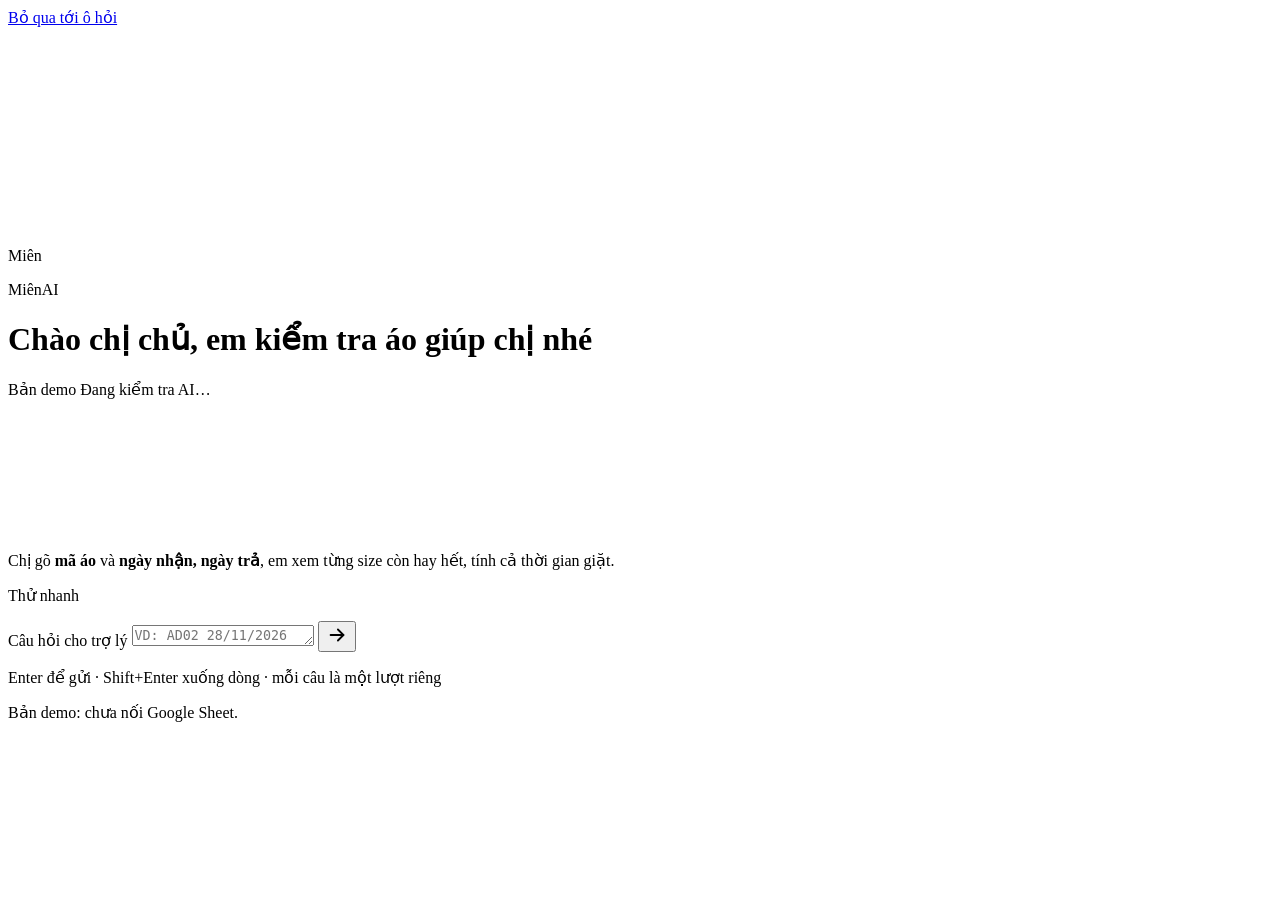
==== webapp/static/index.html @ 6d014dce "feat: ui trợ lí kiểm tra lịch thuê áo dài" ====
<!doctype html>
<html lang="vi">
<head>
  <meta charset="utf-8">
  <meta name="viewport" content="width=device-width, initial-scale=1, viewport-fit=cover">
  <title>MiênAI · Trợ lý kiểm tra lịch thuê áo dài</title>
  <meta name="description" content="MiênAI giúp chủ shop cho thuê áo dài hỏi nhanh mẫu nào còn size nào theo ngày thuê, có tính cả thời gian giặt.">
  <meta name="theme-color" content="#F6F0E4">
  <link rel="icon" href="/favicon.svg" type="image/svg+xml">
  <link rel="preconnect" href="https://fonts.googleapis.com">
  <link rel="preconnect" href="https://fonts.gstatic.com" crossorigin>
  <link rel="stylesheet" href="https://fonts.googleapis.com/css2?family=Be+Vietnam+Pro:wght@400;500;600;700&amp;family=Cormorant+Garamond:wght@500;600&amp;subset=vietnamese&amp;display=swap">
  <link rel="stylesheet" href="/app.css">
</head>
<body>
  <a class="skip" href="#askText">Bỏ qua tới ô hỏi</a>

  <!-- Ảnh áo trang trí hai bên (máy tính). Ảnh tách từ file mẫu của cửa hàng: webapp/extract_images.py -->
  <div class="deco deco-left" aria-hidden="true">
    <figure class="arch arch-a"><img src="/img/ao-1.jpg" alt="" loading="lazy" decoding="async"></figure>
    <figure class="arch arch-b"><img src="/img/ao-3.jpg" alt="" loading="lazy" decoding="async"></figure>
    <figure class="arch arch-c"><img src="/img/ao-5.jpg" alt="" loading="lazy" decoding="async"></figure>
  </div>
  <div class="deco deco-right" aria-hidden="true">
    <figure class="arch arch-a"><img src="/img/ao-6.jpg" alt="" loading="lazy" decoding="async"></figure>
    <figure class="arch arch-b"><img src="/img/ao-2.jpg" alt="" loading="lazy" decoding="async"></figure>
    <figure class="arch arch-c"><img src="/img/ao-4.jpg" alt="" loading="lazy" decoding="async"></figure>
  </div>

  <div class="page">
    <header class="masthead" data-enter>
      <div class="mast-row">
        <div class="seal" aria-hidden="true"><span>Miên</span></div>
        <div class="mast-text">
          <p class="brand">MiênAI</p>
          <h1 class="greet">Chào chị chủ, em kiểm tra áo giúp chị nhé</h1>
        </div>
      </div>
      <div class="mast-meta">
        <span id="demoBadge" class="badge">Bản demo</span>
        <span id="aiStatus" class="status" data-state="loading" role="status"><span class="dot" aria-hidden="true"></span><span id="aiStatusText">Đang kiểm tra AI…</span></span>
      </div>
    </header>

    <!-- Dải ảnh trên điện thoại -->
    <div class="strip" aria-hidden="true">
      <figure class="arch"><img src="/img/ao-1.jpg" alt="" decoding="async"></figure>
      <figure class="arch"><img src="/img/ao-6.jpg" alt="" decoding="async"></figure>
      <figure class="arch"><img src="/img/ao-2.jpg" alt="" decoding="async"></figure>
      <figure class="arch"><img src="/img/ao-4.jpg" alt="" decoding="async"></figure>
    </div>

    <main class="chat-area" id="main">
      <div id="aiBanner" class="banner" hidden>
        <svg viewBox="0 0 24 24" width="20" height="20" fill="none" stroke="currentColor" stroke-width="1.8" stroke-linecap="round" stroke-linejoin="round" aria-hidden="true"><circle cx="12" cy="12" r="9"/><path d="M12 8v5"/><path d="M12 16h.01"/></svg>
        <p><strong>Chưa có API key</strong> — AI chưa hoạt động, em chỉ hiểu cú pháp <code>MÃ DD/MM/YYYY DD/MM/YYYY</code>, ví dụ <code>AD02 28/11/2026 29/11/2026</code>.</p>
      </div>
      <div id="chatLog" class="chat-log" aria-live="polite" aria-atomic="false">
        <div class="msg-row">
          <div class="bubble bubble-ai bubble-hello">
            <p>Chị gõ <strong>mã áo</strong> và <strong>ngày nhận, ngày trả</strong>, em xem từng size còn hay hết, tính cả thời gian giặt.</p>
            <p id="helloHint" class="hello-hint"></p>
          </div>
        </div>
        <div class="examples" id="examples">
          <p class="examples-title">Thử nhanh</p>
          <div class="examples-row" id="examplesRow"></div>
        </div>
      </div>
    </main>

    <form id="askForm" class="composer" autocomplete="off">
      <label for="askText" class="sr-only">Câu hỏi cho trợ lý</label>
      <textarea id="askText" class="composer-input" rows="1" maxlength="500" placeholder="VD: AD02 28/11/2026 29/11/2026" aria-describedby="askNote"></textarea>
      <button type="submit" id="askBtn" class="send-btn" aria-label="Gửi câu hỏi">
        <svg viewBox="0 0 24 24" width="22" height="22" fill="none" stroke="currentColor" stroke-width="2" stroke-linecap="round" stroke-linejoin="round" aria-hidden="true"><path d="M5 12h14"/><path d="m13 6 6 6-6 6"/></svg>
      </button>
      <p id="askNote" class="composer-note">Enter để gửi · Shift+Enter xuống dòng · mỗi câu là một lượt riêng</p>
    </form>

    <footer class="foot">
      <p id="footNote">Bản demo: chưa nối Google Sheet.</p>
    </footer>
  </div>

  <script src="/app.js"></script>
</body>
</html>
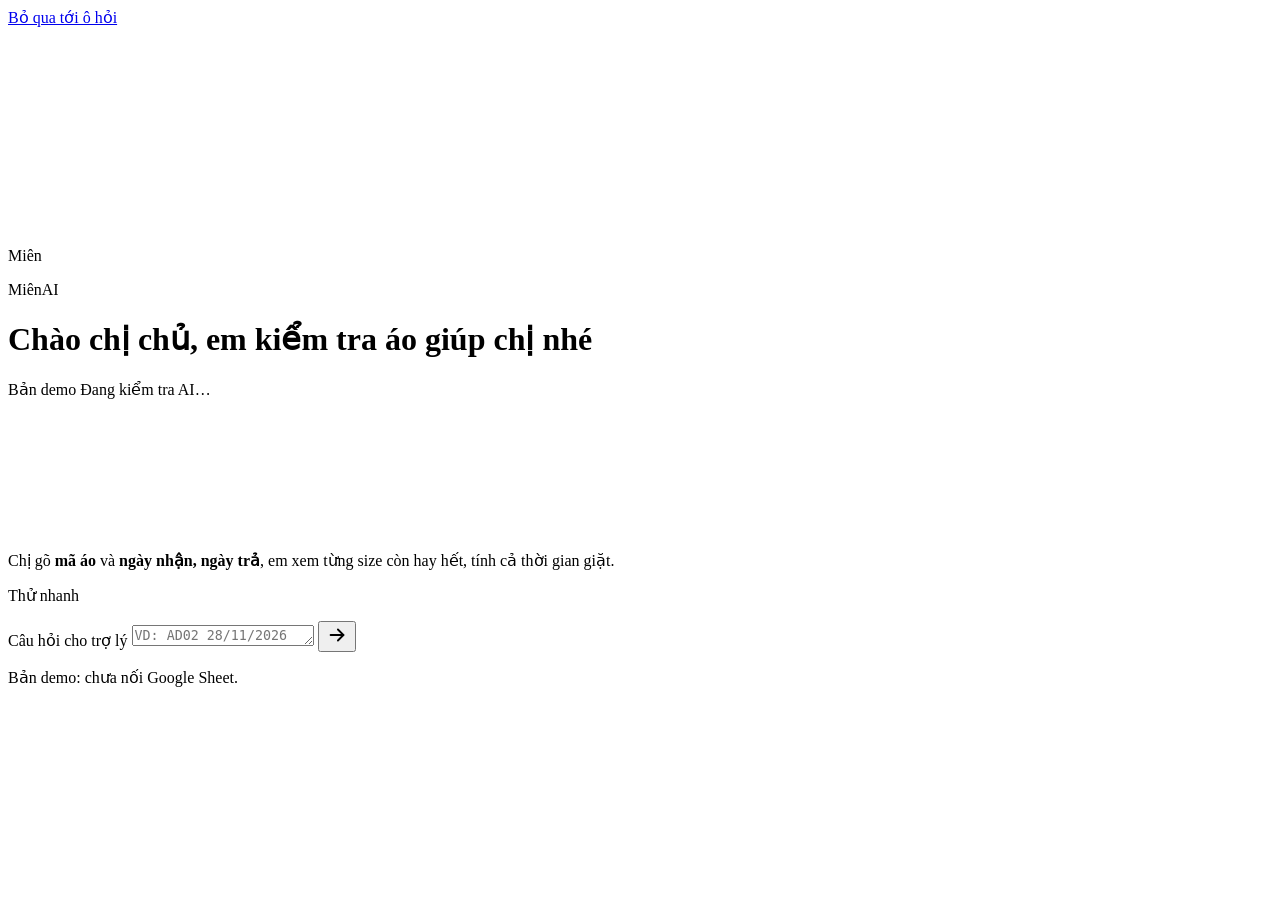
==== commit 612d4bd3: "feat(cp4): improve evidence formatting and attack handling, run eval round 2 and round 3" ====
--- a/webapp/static/index.html
+++ b/webapp/static/index.html
@@ -71,11 +71,10 @@
 
     <form id="askForm" class="composer" autocomplete="off">
       <label for="askText" class="sr-only">Câu hỏi cho trợ lý</label>
-      <textarea id="askText" class="composer-input" rows="1" maxlength="500" placeholder="VD: AD02 28/11/2026 29/11/2026" aria-describedby="askNote"></textarea>
+      <textarea id="askText" class="composer-input" rows="1" maxlength="500" placeholder="VD: AD02 28/11/2026 29/11/2026"></textarea>
       <button type="submit" id="askBtn" class="send-btn" aria-label="Gửi câu hỏi">
         <svg viewBox="0 0 24 24" width="22" height="22" fill="none" stroke="currentColor" stroke-width="2" stroke-linecap="round" stroke-linejoin="round" aria-hidden="true"><path d="M5 12h14"/><path d="m13 6 6 6-6 6"/></svg>
       </button>
-      <p id="askNote" class="composer-note">Enter để gửi · Shift+Enter xuống dòng · mỗi câu là một lượt riêng</p>
     </form>
 
     <footer class="foot">
